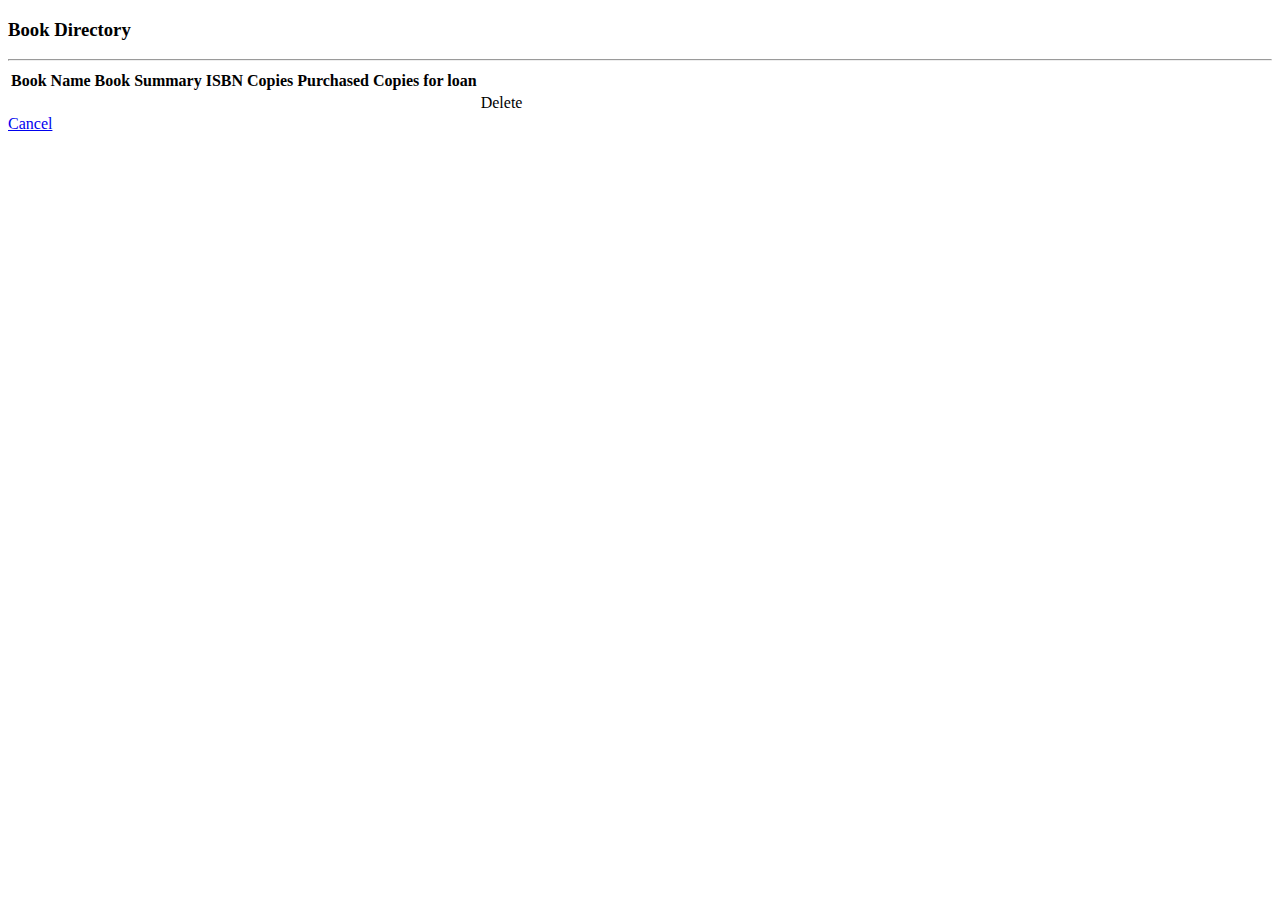
==== src/main/resources/templates/books/list-books.html @ 68b5a149 "++++++" ====
<!DOCTYPE HTML>
<html lang="en" xmlns:th="http://www.thymeleaf.org">

<head>
    <!-- Required meta tags -->
    <meta charset="utf-8">
    <meta name="viewport" content="width=device-width, initial-scale=1, shrink-to-fit=no">

    <!-- Bootstrap CSS -->
    <link rel="stylesheet" href="https://stackpath.bootstrapcdn.com/bootstrap/4.2.1/css/bootstrap.min.css" integrity="sha384-GJzZqFGwb1QTTN6wy59ffF1BuGJpLSa9DkKMp0DgiMDm4iYMj70gZWKYbI706tWS" crossorigin="anonymous">

	<title>Book Directory</title>
</head>

<body>

<div class="container">

	<h3>Book Directory</h3>
	<hr>
	

	
	<table class="table table-bordered table-striped">
		<thead class="thead-dark">
			<tr>
				<th>Book Name</th>
				<th>Book Summary</th>
				<th>ISBN</th>
				<th>Copies Purchased</th>
				<th>Copies for loan</th>
			</tr>
		</thead>
		
		<tbody>
		<tr th:each=" tempBook : ${books}">

			<td th:text="${tempBook.name}" />
			<td th:text="${tempBook.summary}" />
			<td th:text="${tempBook.ISBN}" />
			<td th:text="${tempBook.copiesPurchased}" />
			<td th:text="${tempBook.copiesAvailable}" />



			<td>


				</a>
				<!-- Add "delete" button/link -->
				<a th:href="@{/books/delete(bookId=${tempBook.id})}"
				   class="btn btn-danger btn-sm"
				   onclick="if (!(confirm('Are you sure you want to delete this book?'))) return false">
					Delete
				</a>

			</td>


		</tr>
		</tbody>		
	</table>
	<a href="/" class="btn btn-danger" role="button">Cancel</a>
	
</div>
	
</body>
</html>
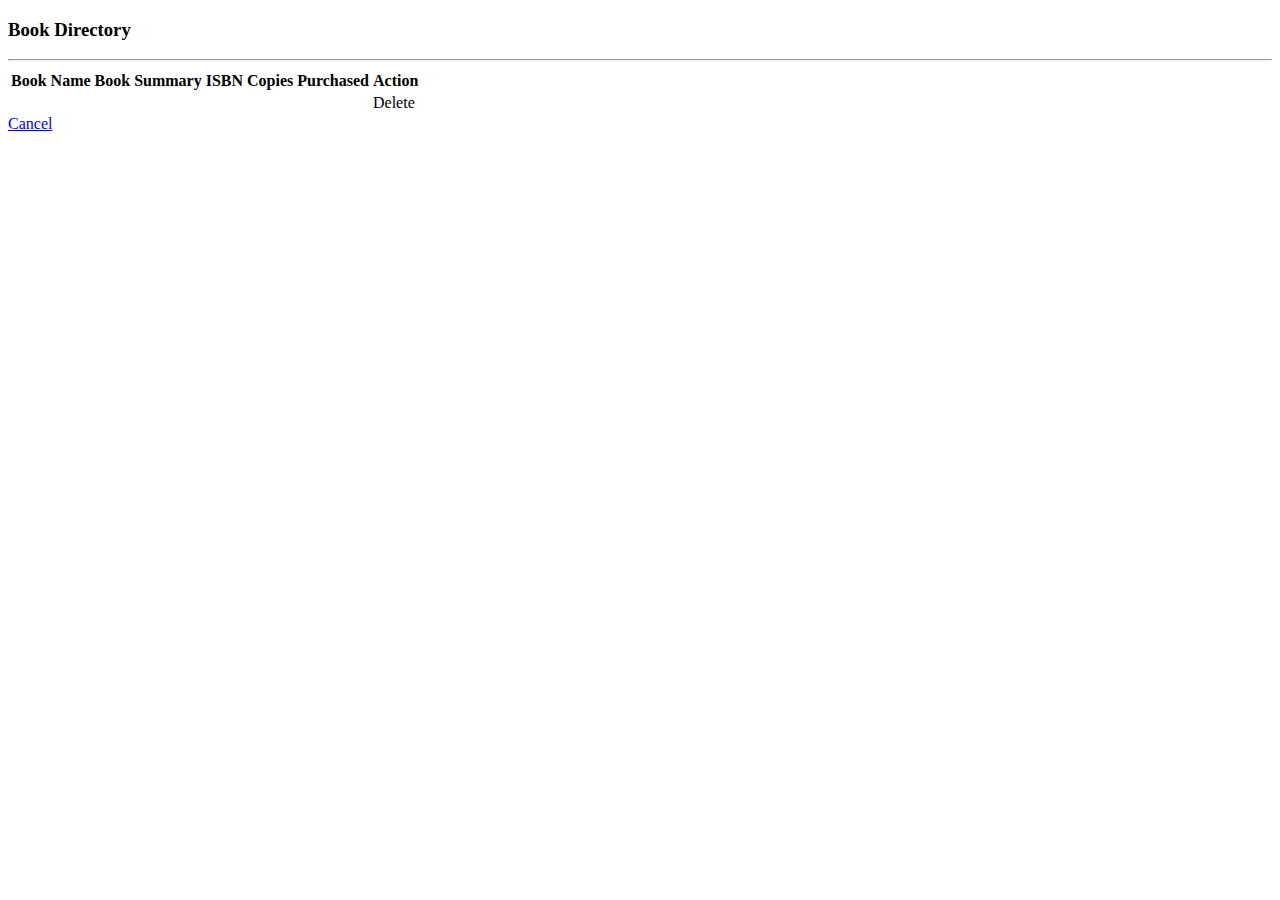
==== commit 000f2688: "++++++" ====
--- a/src/main/resources/templates/books/list-books.html
+++ b/src/main/resources/templates/books/list-books.html
@@ -28,7 +28,8 @@
 				<th>Book Summary</th>
 				<th>ISBN</th>
 				<th>Copies Purchased</th>
-				<th>Copies for loan</th>
+				<th>Action</th>
+
 			</tr>
 		</thead>
 		
@@ -39,7 +40,7 @@
 			<td th:text="${tempBook.summary}" />
 			<td th:text="${tempBook.ISBN}" />
 			<td th:text="${tempBook.copiesPurchased}" />
-			<td th:text="${tempBook.copiesAvailable}" />
+
 
 
 
